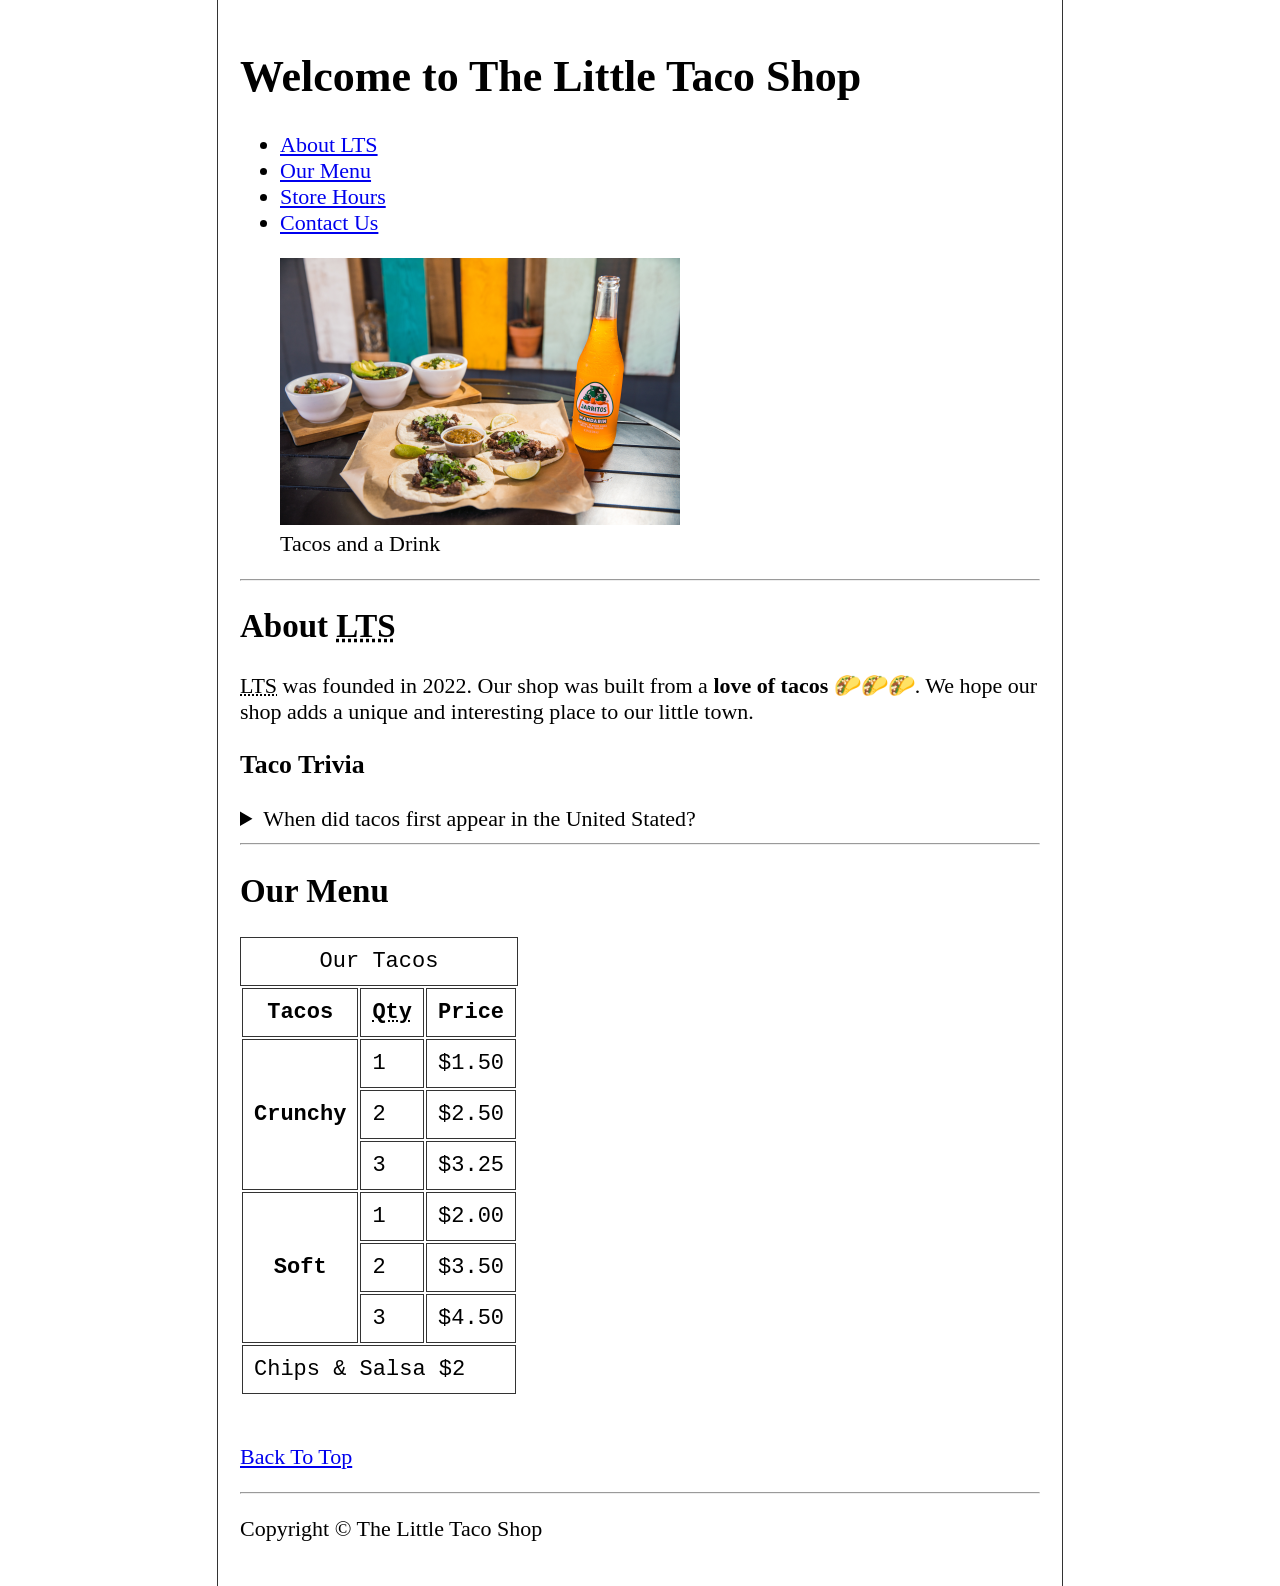
==== index.html @ c7c9e353 "Starting project" ====
<!DOCTYPE html>
<html lang="en">
  <head>
    <meta charset="UTF-8" />
    <meta name="author" content="Dave Gray" />
    <meta
      name="description"
      content="The official website for The Little Taco Shop"
    />
    <title>The Little Taco Shop</title>
    <link rel="icon" href="favicon.ico" type="image/x-icon" />
    <link rel="stylesheet" href="css/style.css" />
  </head>

  <body>
    <header>
      <h1>Welcome to The Little Taco Shop</h1>
      <nav>
        <ul>
          <li>
            <a href="#about"
              >About <abbr title="The Little Taco Shop">LTS</abbr></a
            >
          </li>
          <li>
            <a href="#menu">Our Menu</a>
          </li>
          <li>
            <a href="hours.html">Store Hours</a>
          </li>
          <li>
            <a href="contact.html">Contact Us</a>
          </li>
        </ul>
      </nav>

      <figure>
        <img
          src="img/tacos_and_drink_400x267.png"
          alt="Tacos and a Drink"
          title="We love tacos!"
          width="400"
          height="267"
        />
        <figcaption>Tacos and a Drink</figcaption>
      </figure>
    </header>
    <hr />
    <main>
      <article id="about">
        <h2>About <abbr title="The Little Taco Shop">LTS</abbr></h2>
        <p>
          <abbr title="The Little Taco Shop">LTS</abbr> was founded in
          <time datetime="2022">2022</time>. Our shop was built from a
          <strong>love of tacos</strong> 🌮🌮🌮. We hope our shop adds a unique
          and interesting place to our little town.
        </p>
        <aside>
          <h3>Taco Trivia</h3>
          <details>
            <summary>When did tacos first appear in the United Stated?</summary>
            <p>
              Jeffrey M. Pilcher, taco historian and professor of history at the
              University of Minnesota, says the earliest mention of tacos in the
              United States are in a newspaper from
              <time datetime="1905">1905</time>. (Source:
              <cite
                ><a
                  href="https://www.smithsonianmag.com/arts-culture/where-did-the-taco-come-from-81228162/"
                  target="_blank"
                  >Smithsonian Magazine</a
                ></cite
              >)
            </p>
          </details>
        </aside>
      </article>
      <hr />
      <article id="menu">
        <h2>Our Menu</h2>
        <table>
          <caption>
            Our Tacos
          </caption>
          <thead>
            <tr>
              <th>Tacos</th>
              <th scope="col"><abbr title="Quantity">Qty</abbr></th>
              <th scope="col">Price</th>
            </tr>
          </thead>
          <tbody>
            <tr>
              <th scope="row" rowspan="3">Crunchy</th>
              <td>1</td>
              <td>$1.50</td>
            </tr>
            <tr>
              <td>2</td>
              <td>$2.50</td>
            </tr>
            <tr>
              <td>3</td>
              <td>$3.25</td>
            </tr>
            <tr>
              <th scope="row" rowspan="3">Soft</th>
              <td>1</td>
              <td>$2.00</td>
            </tr>
            <tr>
              <td>2</td>
              <td>$3.50</td>
            </tr>
            <tr>
              <td>3</td>
              <td>$4.50</td>
            </tr>
          </tbody>
          <tfoot>
            <tr>
              <td colspan="3">Chips &amp; Salsa $2</td>
            </tr>
          </tfoot>
        </table>
        <br />
        <p>
          <a href="#">Back To Top</a>
        </p>
      </article>
    </main>
    <hr />
    <footer>
      <p>Copyright &copy; The Little Taco Shop</p>
    </footer>
  </body>
</html>
---- css/style.css ----
html {
  font-size: 22px;
}

body {
  min-height: 100vh;
  max-width: 800px;
  margin: 0 auto;
  padding: 1rem;
  border-left: 1px solid #333;
  border-right: 1px solid #333;
}

th,
td,
caption {
  border: 1px solid #333;
  font-family: "Courier New", Courier, monospace;
  border-collapse: separate;
  padding: 0.5rem;
}
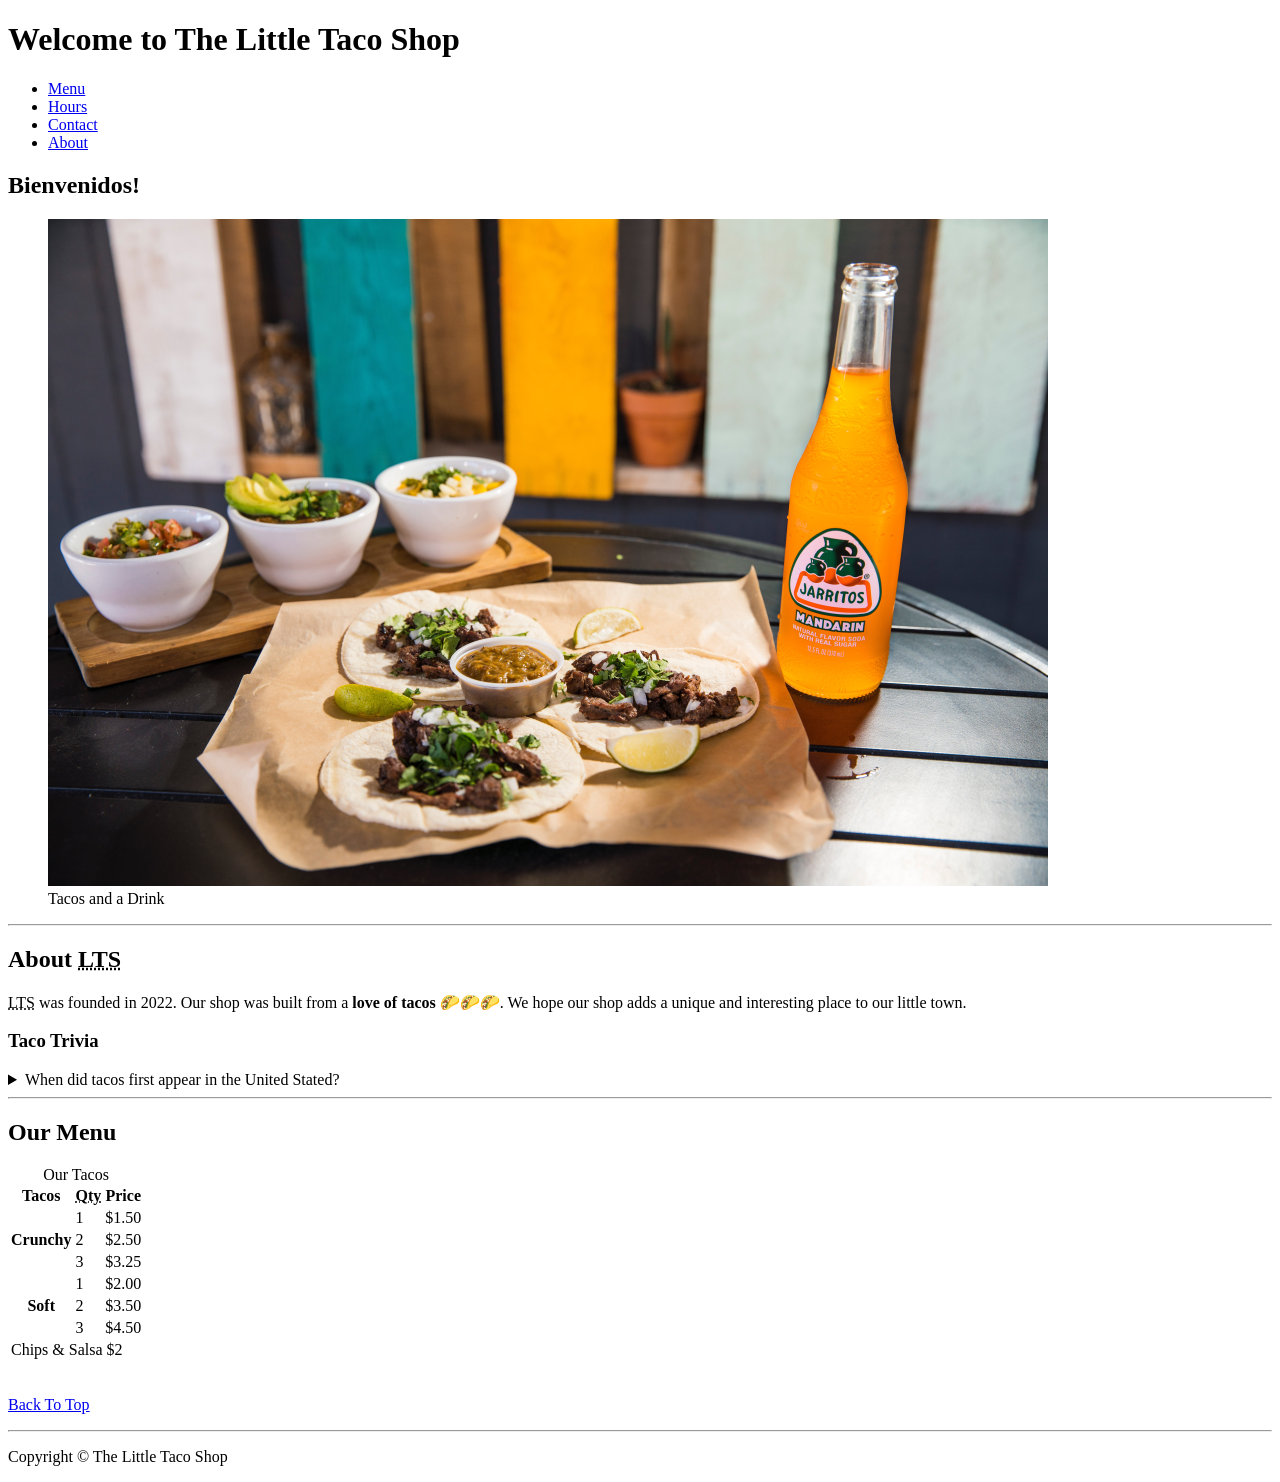
==== commit 760aa138: "refactoring" ====
--- a/index.html
+++ b/index.html
@@ -2,7 +2,8 @@
 <html lang="en">
   <head>
     <meta charset="UTF-8" />
-    <meta name="author" content="Dave Gray" />
+    <meta name="author" content="Maria Mota" />
+    <meta name="viewport" content="width=device-width, initial-scale=1.0" />
     <meta
       name="description"
       content="The official website for The Little Taco Shop"
@@ -13,38 +14,40 @@
   </head>
 
   <body>
-    <header>
-      <h1>Welcome to The Little Taco Shop</h1>
-      <nav>
-        <ul>
+    <header class="header">
+      <h1 class="header__h1">Welcome to The Little Taco Shop</h1>
+      <nav class="header__nav">
+        <ul class="header__ul">
           <li>
-            <a href="#about"
-              >About <abbr title="The Little Taco Shop">LTS</abbr></a
-            >
+            <a href="#menu">Menu</a>
           </li>
           <li>
-            <a href="#menu">Our Menu</a>
+            <a href="hours.html">Hours</a>
           </li>
           <li>
-            <a href="hours.html">Store Hours</a>
+            <a href="contact.html">Contact</a>
           </li>
           <li>
-            <a href="contact.html">Contact Us</a>
+            <a href="about.html">About</a>
           </li>
         </ul>
       </nav>
-
+    </header>
+    <section class="hero">
+      <!--Hero section, part of the page with a big image or attention getter -->
+      <h2 class="hero__h2">Bienvenidos!</h2>
       <figure>
         <img
-          src="img/tacos_and_drink_400x267.png"
+          src="img/tacos_and_drink_1000x667.png"
           alt="Tacos and a Drink"
           title="We love tacos!"
-          width="400"
-          height="267"
+          width="1000"
+          height="667"
         />
-        <figcaption>Tacos and a Drink</figcaption>
+        <!--takes the caption off the screen but available for accessibility-->
+        <figcaption class="offscreen">Tacos and a Drink</figcaption>
       </figure>
-    </header>
+    </section>
     <hr />
     <main>
       <article id="about">
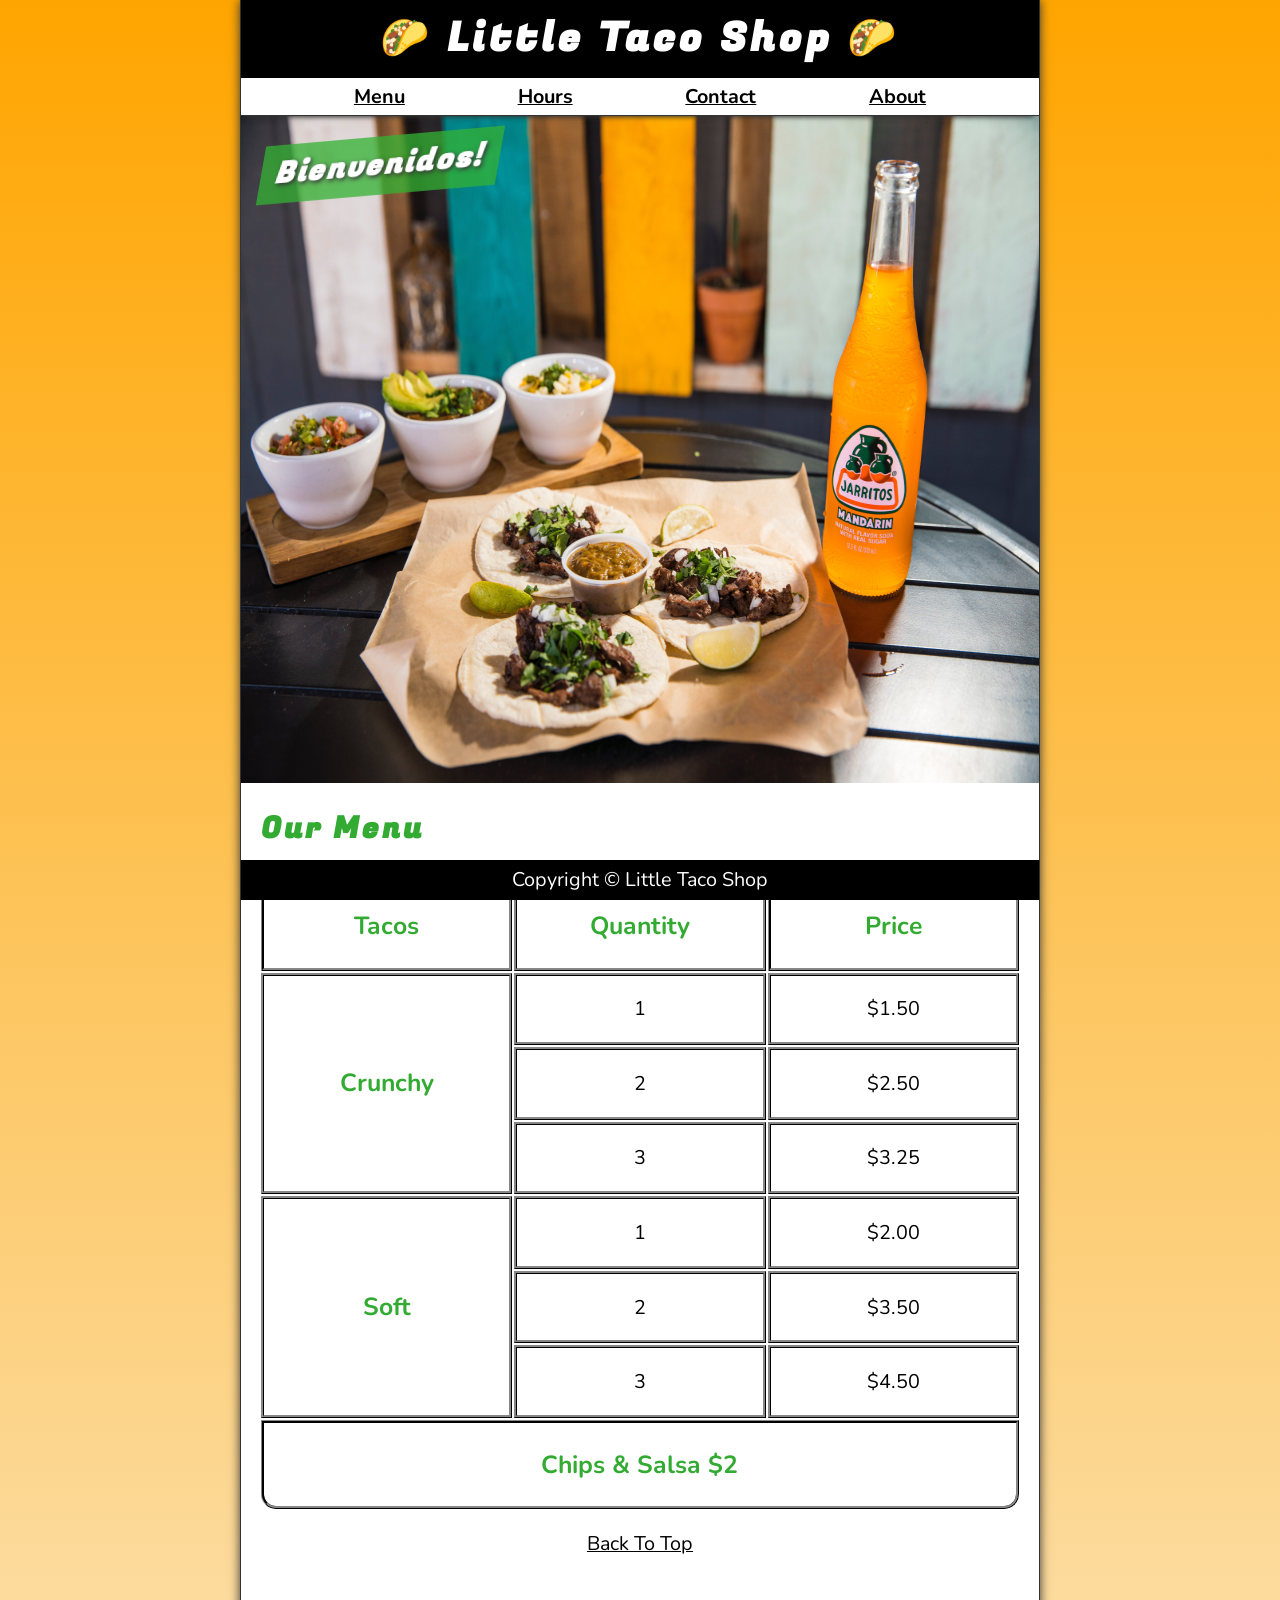
==== commit 9e30c472: "Done" ====
--- a/index.html
+++ b/index.html
@@ -11,11 +11,14 @@
     <title>The Little Taco Shop</title>
     <link rel="icon" href="favicon.ico" type="image/x-icon" />
     <link rel="stylesheet" href="css/style.css" />
+
+    <!--defer = tells the script to wait until everything else is loaded before loading js-->
+    <script scr="js/main.js" defer></script>
   </head>
 
   <body>
     <header class="header">
-      <h1 class="header__h1">Welcome to The Little Taco Shop</h1>
+      <h1 class="header__h1">Little Taco Shop</h1>
       <nav class="header__nav">
         <ul class="header__ul">
           <li>
@@ -48,93 +51,77 @@
         <figcaption class="offscreen">Tacos and a Drink</figcaption>
       </figure>
     </section>
-    <hr />
-    <main>
-      <article id="about">
-        <h2>About <abbr title="The Little Taco Shop">LTS</abbr></h2>
-        <p>
-          <abbr title="The Little Taco Shop">LTS</abbr> was founded in
-          <time datetime="2022">2022</time>. Our shop was built from a
-          <strong>love of tacos</strong> 🌮🌮🌮. We hope our shop adds a unique
-          and interesting place to our little town.
-        </p>
-        <aside>
-          <h3>Taco Trivia</h3>
-          <details>
-            <summary>When did tacos first appear in the United Stated?</summary>
-            <p>
-              Jeffrey M. Pilcher, taco historian and professor of history at the
-              University of Minnesota, says the earliest mention of tacos in the
-              United States are in a newspaper from
-              <time datetime="1905">1905</time>. (Source:
-              <cite
-                ><a
-                  href="https://www.smithsonianmag.com/arts-culture/where-did-the-taco-come-from-81228162/"
-                  target="_blank"
-                  >Smithsonian Magazine</a
-                ></cite
-              >)
-            </p>
-          </details>
-        </aside>
-      </article>
-      <hr />
-      <article id="menu">
-        <h2>Our Menu</h2>
-        <table>
-          <caption>
+
+    <main class="main">
+      <article id="menu" class="main__article menu">
+        <h2 class="menu__h2">Our Menu</h2>
+
+        <!--grid will ignore everything that has display:content
+        everything that has class= menu__... if going to be for the grid-->
+        <table class="menu__container">
+          <caption class="offscreen">
             Our Tacos
           </caption>
           <thead>
             <tr>
-              <th>Tacos</th>
-              <th scope="col"><abbr title="Quantity">Qty</abbr></th>
-              <th scope="col">Price</th>
+              <th class="menu__header" scope="col">Tacos</th>
+              <th class="menu__header" scope="col">Quantity</th>
+              <th class="menu__header" scope="col">Price</th>
             </tr>
           </thead>
           <tbody>
             <tr>
-              <th scope="row" rowspan="3">Crunchy</th>
-              <td>1</td>
-              <td>$1.50</td>
+              <th class="menu__item menu__cr" scope="row" rowspan="3">
+                Crunchy
+              </th>
+              <td class="menu__item">1</td>
+              <td class="menu__item">$1.50</td>
             </tr>
             <tr>
-              <td>2</td>
-              <td>$2.50</td>
+              <td class="menu__item">2</td>
+              <td class="menu__item">$2.50</td>
             </tr>
             <tr>
-              <td>3</td>
-              <td>$3.25</td>
+              <td class="menu__item">3</td>
+              <td class="menu__item">$3.25</td>
             </tr>
             <tr>
-              <th scope="row" rowspan="3">Soft</th>
-              <td>1</td>
-              <td>$2.00</td>
+              <th class="menu__item menu__sf" scope="row" rowspan="3">Soft</th>
+              <td class="menu__item">1</td>
+              <td class="menu__item">$2.00</td>
             </tr>
             <tr>
-              <td>2</td>
-              <td>$3.50</td>
+              <td class="menu__item">2</td>
+              <td class="menu__item">$3.50</td>
             </tr>
             <tr>
-              <td>3</td>
-              <td>$4.50</td>
+              <td class="menu__item">3</td>
+              <td class="menu__item">$4.50</td>
             </tr>
           </tbody>
           <tfoot>
             <tr>
-              <td colspan="3">Chips &amp; Salsa $2</td>
+              <td class="menu__item menu__cs" colspan="3">
+                Chips &amp; Salsa $2
+              </td>
             </tr>
           </tfoot>
         </table>
-        <br />
-        <p>
+        <p class="center">
           <a href="#">Back To Top</a>
         </p>
       </article>
     </main>
-    <hr />
-    <footer>
-      <p>Copyright &copy; The Little Taco Shop</p>
+    <footer class="footer">
+      <!--wrapping in a span so the lines won't break-->
+      <p>
+        <!--to update de current year (js)-->
+        <span class="nowrap">
+          Copyright &copy;
+          <time id="year"></time>
+        </span>
+        <span class="nowrap">Little Taco Shop</span>
+      </p>
     </footer>
   </body>
 </html>
--- a/css/style.css
+++ b/css/style.css
@@ -0,0 +1,435 @@
+@import url("https://fonts.googleapis.com/css2?family=Fugaz+One&family=Nunito&display=swap");
+
+/* || RESET*/
+*,
+*::before,
+*::after {
+  padding: 0;
+  margin: 0;
+  box-sizing: border-box;
+}
+
+img {
+  /*rid of the margin bellow*/
+  display: block;
+  max-width: 100%;
+  height: aut0;
+}
+
+/*forms dont inherit*/
+input,
+button,
+textarea {
+  font: inherit;
+}
+
+/* || VARIABLES */
+
+:root {
+  /* FONTS */
+  --FF: "Nunito", sans-serif;
+  --FF-HEADINGS: "Fugaz One", cursive;
+  /*keeps us from adding mini media queries*/
+  --FS: clamp(1rem, 2.2vh, 1.5rem);
+
+  /* COLORS */
+  /*good to have control to change from light to dark*/
+  --BGCOLOR-FADE: rgb(252, 220, 160);
+  --BGCOLOR: orange;
+  --BGIMAGE: linear-gradient(to bottom, var(--BGCOLOR), var(--BGCOLOR-FADE));
+  --BODY-BGCOLOR: #fff;
+  --BORDER-COLOR: #333;
+  --BUTTON-COLOR: #fff;
+  --FONT-COLOR: #000;
+  --HEADER-BGCOLOR: #000;
+  --HEADER-COLOR: white;
+  --HERO-BGCOLOR: rgba(51, 178, 51, 0.75);
+  --HERO-COLOR: #fff;
+  --HIGHLIGHT-COLOR: rgb(51, 171, 51);
+  --LINK-ACTIVE: orange;
+  --LINK-COLOR: #000;
+  --LINK-HOVER: hsla(0, 0%, 0%, 0.6);
+  --NAV-BGCOLOR: white;
+
+  /* BORDERS*/
+  --BORDERS: 1px solid var(--BORDER-COLOR);
+  --BORDER-RADIUS: 15px;
+
+  /*STANDARD PADDING*/
+  /*tb = top bottom*/
+  --PADDING-TB: 0.25em;
+  /*right and left padding will take up 5 %*/
+  --PADDING-SIDE: 2.5%;
+
+  /*STANDARD MARGIN*/
+  /*first value top bottom, second value right left*/
+  --MARGIN: clamp(1em, 2.5vh, 1.5em) 0;
+}
+
+/*es, if you don't set specific colors in the dark mode (prefers-color-scheme: dark) section,
+ the colors will indeed inherit from the light mode (default) settings.*/
+
+/* || DARK MODE */
+@media (prefers-color-scheme: dark) {
+  :root {
+    --BGCOLOR-FADE: gray;
+    --BGCOLOR: #000;
+    --BODY-BGCOLOR: #333;
+    --BORDER-COLOR: whitesmoke;
+    --BUTTON-COLOR: #000;
+    --FONT-COLOR: whitesmoke;
+    --HEADER-COLOR: whitesmoke;
+    --HERO-COLOR: #333;
+    --HIGHLIGHT-COLOR: whitesmoke;
+    --LINK-ACTIVE: rgb(252, 500, 103);
+    --LINK-COLOR: whitesmoke;
+    --LINK-HOVER: orange;
+    --NAV-BGCOLOR: rgb(20, 20, 20);
+  }
+}
+
+/* || UTILITY CLASSES */
+
+/*always use thse classes*/
+
+/*to remove what i dont want, but it is still part of the html*/
+.offscreen {
+  position: absolute;
+  left: -10000px;
+}
+
+/*ensure that the text wont wrap in a specific spot*/
+.nowrap {
+  white-space: nowrap;
+}
+
+/*center text*/
+.center {
+  text-align: center;
+}
+
+/* || GENERAL STYLES*/
+
+html {
+  /*always use this*/
+  scroll-behavior: smooth;
+  font-size: var(--FS);
+  font-family: var(--FF);
+
+  /*fall back, always put*/
+  background-color: var(--BGCOLOR);
+  background-image: var(--BGIMAGE);
+}
+
+body {
+  background-color: var(--BODY-BGCOLOR);
+  color: var(--FONT-COLOR);
+  min-height: 100vh;
+  max-width: 800px;
+
+  /*center the body*/
+  margin: 0 auto;
+  border-left: var(--BORDERS);
+  border-right: var(--BORDERS);
+
+  /*x = 0  y  = 0 blur = 10px COLOR*/
+  box-shadow: 0 0 10px var(--BORDER-COLOR);
+}
+
+h1,
+h2,
+h3 {
+  font-family: var(--FF-HEADINGS);
+  letter-spacing: 0.1em;
+}
+
+h2,
+h3 {
+  margin-bottom: 1em;
+  color: var(--HIGHLIGHT-COLOR);
+}
+
+p {
+  line-height: 1.5;
+}
+
+a:any-link {
+  color: var(--LINK-COLOR);
+}
+
+/*focus-visible, after it is used it will change the color*/
+a:hover,
+a:focus-visible {
+  color: var(--LINK-HOVER);
+}
+
+a:active {
+  color: var(--LINK-ACTIVE);
+}
+
+/* || HEADER */
+
+.header {
+  /*so it stays at the top always and stays on top of other elements*/
+  position: sticky;
+  top: 0;
+  z-index: 1;
+}
+
+.header h1 {
+  text-align: center;
+  background-color: var(--HEADER-BGCOLOR);
+  color: var(--HEADER-COLOR);
+  padding: var(--PADDING-TB) var(--PADDING-SIDE);
+}
+
+.header__nav {
+  background-color: var(--NAV-BGCOLOR);
+  border-bottom: var(--BORDERS);
+  font-weight: bold;
+  /*x y blue spead-radius color*/
+  box-shadow: 0 6px 5px -5px var(--BORDER-COLOR);
+}
+
+.header__ul {
+  padding: var(--PADDING-TB) var(--PADDING-SIDE);
+  /*removes markers*/
+  list-style-type: none;
+  /*makes a row*/
+  display: flex;
+  justify-content: space-evenly;
+  gap: 1rem;
+}
+
+/* || HERO */
+
+.hero {
+  /*for a relative point for an absolute element*/
+  position: relative;
+}
+
+.hero__h2 {
+  background-color: var(--HERO-BGCOLOR);
+  color: var(--HERO-COLOR);
+  padding: 0.25em 0.5em;
+  letter-spacing: 0.1rem;
+  text-shadow: 2px 2px 5px var(--BORDER-COLOR);
+  /*takes the element out of the flow, now it wont have a 100% width as a block element*/
+  position: absolute;
+  left: 20px;
+  top: -100px;
+
+  /*after adding keyframe I add the animation*/
+  /*name duration timing-function delay iteration-count direction fill-mode play-state*/
+  /*forwards = keeps the last keyframe*/
+  animation: showWelcome 0.5s ease-in-out 1s forwards;
+}
+
+/*animation*/
+@keyframes showWelcome {
+  0% {
+    top: -20px;
+    transform: skew(0deg, -5deg) scaleY(0);
+  }
+  80% {
+    top: 30px;
+    transform: skew(10deg, -5deg) scaleY(1.2);
+  }
+  100% {
+    top: 20px;
+    transform: skew(-10deg, -5deg) scaleY(1);
+  }
+}
+
+/*should inspect the mobile design constantly so I can see if the sizes are correct*/
+
+/* || FOOTER */
+
+.footer {
+  position: sticky;
+  bottom: 0;
+  /*to stay like with the header*/
+  background-color: var(--HEADER-BGCOLOR);
+  color: var(--HEADER-COLOR);
+  padding: var(--PADDING-TB) var(--PADDING-SIDE);
+  text-align: center;
+}
+
+/* || MAIN */
+
+.main {
+  padding: var(--PADDING-TB) var(--PADDING-SIDE);
+}
+
+.main__article {
+  /*enable the information to show instead of scrolling under the header
+  margin between the article and the viewport, wont let the menu hide*/
+  scroll-margin-top: 6.5rem;
+  margin: var(--MARGIN);
+}
+
+.main__article:first-child {
+  margin-top: 1em;
+}
+
+.main__article:last-child {
+  /*extra room to scroll*/
+  min-height: calc(100vh - 20rem);
+}
+
+/*starting individual pages*/
+
+/* || ABOUT */
+
+/*I dont need to style about, just wanted to have it as a parent*/
+
+.about__trivia {
+  margin: var(--MARGIN);
+}
+
+.about__trivia-answer {
+  margin-top: 1em;
+}
+
+/* || CONTACT */
+
+.contact__h2 {
+  margin: 0;
+}
+
+.contact__fieldset {
+  border: none;
+}
+
+.contact__p {
+  margin: 1em 0;
+}
+
+.contact__label {
+  display: block;
+  font-weight: bold;
+}
+
+.contact__input,
+.contact__textarea {
+  padding: 0.5em;
+  border-radius: var(--BORDER-RADIUS);
+  border-width: 2px;
+  width: 100%;
+}
+
+.contact__button {
+  padding: 0.5rem;
+  border-radius: var(--BORDER-RADIUS);
+  background-color: var(--HIGHLIGHT-COLOR);
+  color: var(--BUTTON-COLOR);
+  font-weight: bold;
+}
+
+/* || MENU */
+
+/*cant use grid directly to a table, I need to flatten it*/
+/*display: contents = makes the table a grid,
+
+we will display: contents in the table head, tr, tbody, tfoot, so grid ignores those, 
+the content we want for the grid will be inside the th and td
+*/
+
+thead,
+tbody,
+tfoot,
+tr {
+  /*for the grid to ignore the table elements
+  took them out of the flow*/
+  display: contents;
+}
+
+.menu__container {
+  display: grid;
+  /*3 cols each 1 fraction*/
+  grid-template-columns: repeat(3, 1fr);
+  /*only need to assign the labels to those who will take up more than 1 square*/
+
+  /*cr = crunchy, crp = cr price, sf = soft, sfp = soft price
+  mapped out labels, now I need to apply them to the items*/
+  grid-template-areas:
+    "hd1 hd2 hd2"
+    "cr cr1 cr1p"
+    "cr cr2 cr2p"
+    "cr cr3 cr3p"
+    "sf sf1 sf1p"
+    "sf sf2 sf2p"
+    "sf sf3 sf3p"
+    "cs cs cs";
+
+  gap: 0.1em;
+  margin-bottom: 1em;
+} /*gid has 8 rows and 3 columns, row1 = "hd1, hd2, hd3"....*/
+
+/*apply the labels*/
+.menu__cr {
+  /*gave it a spot in the grid*/
+  grid-area: cr;
+}
+
+.menu__sf {
+  grid-area: sf;
+}
+
+.menu__cs {
+  grid-area: cs;
+}
+
+.menu__cr,
+.menu__sf,
+.menu__cs,
+.menu__header {
+  color: var(--HIGHLIGHT-COLOR);
+  font-weight: bold;
+  height: 100%;
+  /*to make the text center*/
+  display: grid;
+  place-content: center;
+}
+
+.menu__header,
+.menu__item {
+  width: 100%;
+  padding: 1em;
+  border: medium ridge var(--BORDER-COLOR);
+}
+
+.menu__item {
+  display: grid;
+  place-content: center;
+}
+
+/*tacos spot, to round the left side*/
+thead th:first-child {
+  border-top-left-radius: var(--BORDER-RADIUS);
+}
+thead th:last-child {
+  border-top-right-radius: var(--BORDER-RADIUS);
+}
+
+tfoot td {
+  border-bottom-left-radius: var(--BORDER-RADIUS);
+  border-bottom-right-radius: var(--BORDER-RADIUS);
+}
+
+/* || MEDIA QUERIES */
+@media screen and (min-width: 576px) {
+  .header__h1::before {
+    content: "🌮 ";
+  }
+  .header__h1::after {
+    content: " 🌮";
+  }
+
+  .menu__header,
+  .menu__cr,
+  .menu__sf,
+  .menu__cs {
+    font-size: 125%;
+  }
+}
